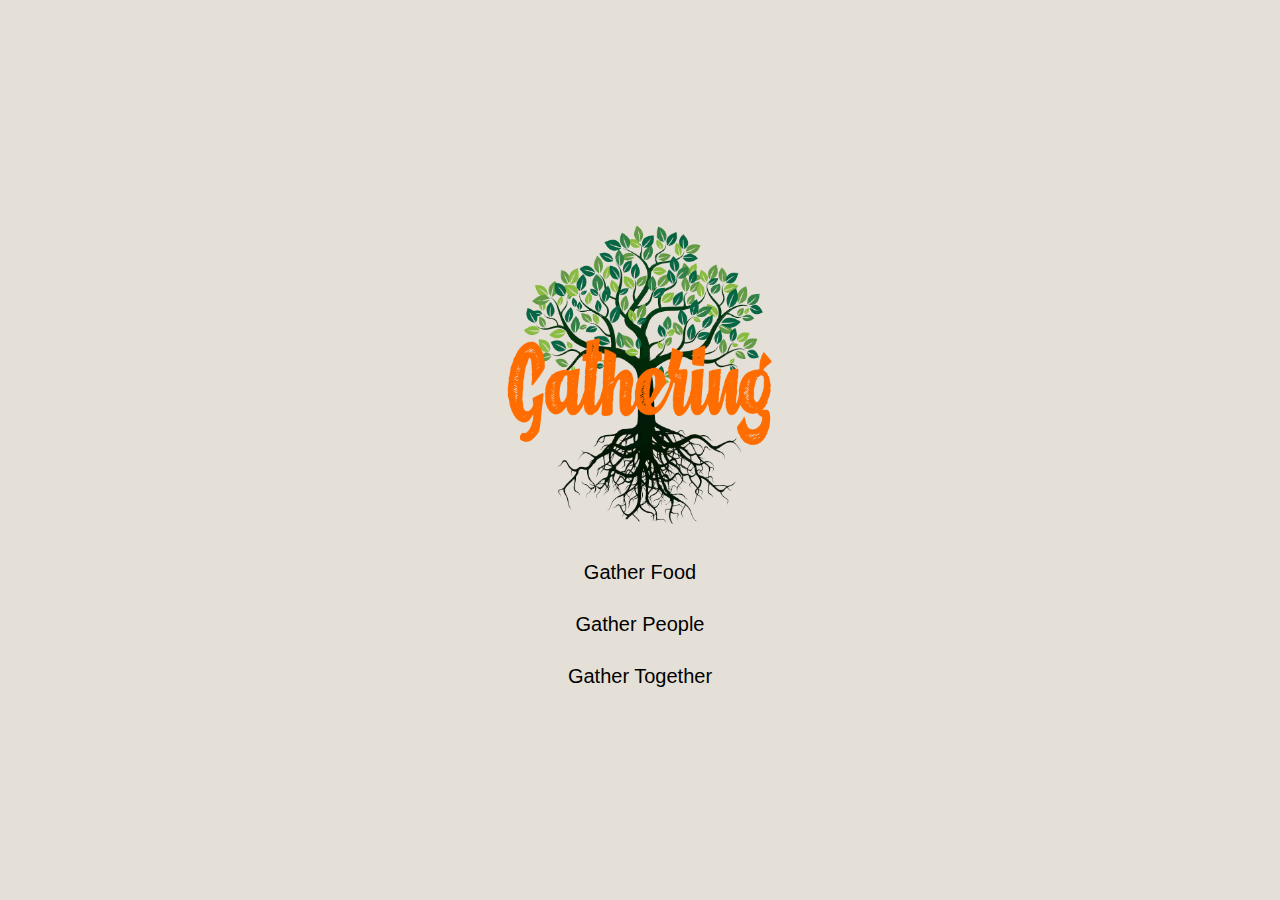
==== index.html @ 3ca497c1 "added the fixed footer to index" ====
<!DOCTYPE html>

<head>
    <title>Gathering</title>
    <link rel="stylesheet" href="./style.css">
    <meta name="viewport" content="width=device-width, initial-scale=1, user-scalable=no">
    <script src="./script.js"></script>
    <link rel="manifest" href="./manifest.webmanifest" crossorigin="use-credentials">

    <link rel="icon" href="./favicon.ico">

    <link rel="apple-touch-icon" sizes="180x180" href="./apple-touch-icon.png">
    <meta name="apple-mobile-web-app-status-bar-style" content="black-translucent">
    <meta name="apple-mobile-web-app-capable" content="yes">
</head>

<body onload="registerServiceWorker();">
    <div id="splash-screen">
        <img src="./SplashScreenLogo.png" alt="app icon">
        <p>Gather Food</p>
        <p>Gather People</p>
        <p>Gather Together</p>
    </div>
    <div id="background"></div>
    <header>
        <div class="w80">
            <a href="">
                <img src="./logo.png" alt="Gathering logo">
            </a>
        </div>
        <div class="w20">
            <p onclick="toggleNav();">&#xe020;</p>
        </div>
    </header>

    <nav id="nav-menu" class="hidden">
        <a href="./account.html">Login/Signup</a>
        <a href="./about.html">Who We Are</a>
        <a href="./harvest.html">The Harvest</a>
        <a href="./involve.html">Get Involved</a>
        <a href="./donate.html">Donate</a>
        

    </nav>

    <section onclick="hideNav();">
        <a href="https://www.educationfund.org/what-we-do/programs/food-forests-for-schools/overview.html" target="_blank">
            <img src="./article-1.png" alt="A news website.">
        </a>
        <p>
            An organization in Miami-Dade is using food forests to create the foundations for students to learn about growing food and the connection between health and the environment.
        </p>
    </section>

    <style>
        footer{
            position:absolute;
            width:100%;
            left:0;
            bottom:0;
            background-color: black;
            color: white;
            text-align: center;
            padding: 3px;
        }
    </style>


    <footer>

        <p>
            HI
        </p>

    </footer>
</body>
---- style.css ----
:root {
    --clr-wht: #fbf8ef;
    --clr-blk: #000000;
    --clr-act: #e5e0d7;
}

@font-face {
    font-family: "pacifico";
    src: url("./pacifico.ttf");
}

@font-face {
    font-family: "concord";
    src: url("./concord.ttf");
}

@font-face {
    font-family: "dripicons";
    src: url("./dripicons-v2.ttf");
}

* {
    margin: 0;
    padding: 0;
    font-family: -apple-system, BlinkMacSystemFont, "Segoe UI", Roboto, Helvetica, Arial, sans-serif, "Apple Color Emoji", "Segoe UI Emoji", "Segoe UI Symbol";
    line-height: 1;
    -moz-user-select: none;
    -webkit-user-select: none;
    -ms-user-select: none;
    user-select: none;
}

body {
    background-color: var(--clr-blk);
}

#map {
    position: absolute;
    z-index: 0;
    top: 0;
    left: 0;
    width: 100vw;
    height: calc(100vh - 5rem);
}

html,
body {
    height: 100vh;
    position: fixed;
    overflow: hidden;
}

#background {
    position: absolute;
    z-index: -2;
    top: 0;
    left: 0;
    height: 100vh;
    width: 100vw;
    background-color: var(--clr-wht);
}

@keyframes hide-splash-screen {
    to {
        opacity: 0;
        z-index: -3;
    }
}

#splash-screen {
    position: absolute;
    z-index: 2;
    top: 0;
    left: 0;
    height: 100vh;
    width: 100vw;
    background-color: var(--clr-act);
    display: flex;
    align-items: center;
    justify-content: center;
    flex-direction: column;
    opacity: 100%;
    animation: hide-splash-screen .2s linear 1.5s;
    animation-fill-mode: forwards;
}

#splash-screen * {
    margin: 0.75rem;
    color: var(--clr-blk);
}

#splash-screen img~p {
    margin-top: 1.25rem;
}

#splash-screen img {
    width: 75vw;
    height: 75vw;
    border-radius: 5vw;
}

@media only screen and (min-width: 600px) {
    #splash-screen img {
        width: 35vh;
        height: 35vh;
    }
}

#splash-screen h1 {
    font-family: "pacifico";
    font-size: 2rem;
}

#splash-screen p {
    font-size: 1.25rem;
}

header {
    font-size: 0;
    display: block;
    width: 100vw;
    height: 5rem;
    box-shadow: 0 1px 0 0 var(--clr-blk);
    background-color: var(--clr-wht);
}

header>div {
    vertical-align: top;
}

div.w80 {
    display: inline-block;
    width: 80vw;
    height: 100%;
}

div.w20 {
    display: inline-block;
    height: 100%;
    width: 20vw;
}

header p:hover {
    background-color: var(--clr-act);
}

header p:active,
header h1:active {
    background-color: var(--clr-blk);
    color: var(--clr-wht);
}

header a {
    text-decoration: none;
    color: var(--clr-blk);
}

header img {
    height: 5rem;
}

header p {
    font-family: "dripicons";
    font-size: 1.5rem;
    display: flex;
    height: 100%;
    width: 100%;
    align-items: center;
    justify-content: center;
    cursor: pointer;
    color: var(--clr-blk);
}

nav {
    position: absolute;
    top: 5rem;
    z-index: -1;
    width: 100vw;
    background-color: var(--clr-wht);
    box-shadow: 0 1px 0 0 var(--clr-blk);
}

nav.hidden {
    display: none;
}

nav>a {
    display: block;
    padding: 1rem;
    text-decoration: none;
    background-color: var(--clr-wht);
    color: var(--clr-blk);
    box-shadow: 0 -1px 0 0 var(--clr-blk);
    cursor: pointer;
}

nav>a:hover {
    background-color: var(--clr-act);
}

nav>a:active {
    background-color: var(--clr-blk);
    color: var(--clr-wht);
}

section {
    display: block;
    position: relative;
    z-index: -2;
    height: calc(100vh - 5rem);
    width: 100vw;

    overflow: scroll;
}

section img {
    width: 100vw;
}

section#login-box {
    display: flex;
    align-items: center;
    justify-content: center;
}

div#login-box-square {
    width: 75vw;

    height: 75vw;

    border-radius: 5vw;
    
    background-color: var(--clr-act);
    display: flex;
    align-items: center;
    justify-content: center;
    flex-direction: column;
}

div#login-box-square>img, div#login-box-square>div {
    display: block;
    margin-top: 1rem;
    margin-bottom: 1rem;
}

div#login-box-square input {
    width: 90%;
    height: 2.5rem;
    border-radius: 1rem;
    border: 0;
    margin-top: .25rem;
    margin-bottom: .25rem;
  padding: .75rem 1.25rem;
  box-sizing: border-box;
}

#waving-grass {
    position: absolute;
    z-index: -2;
    top: 5rem;
    height: calc(100vh - 5rem);
}

img#status {
    width:53vw
}
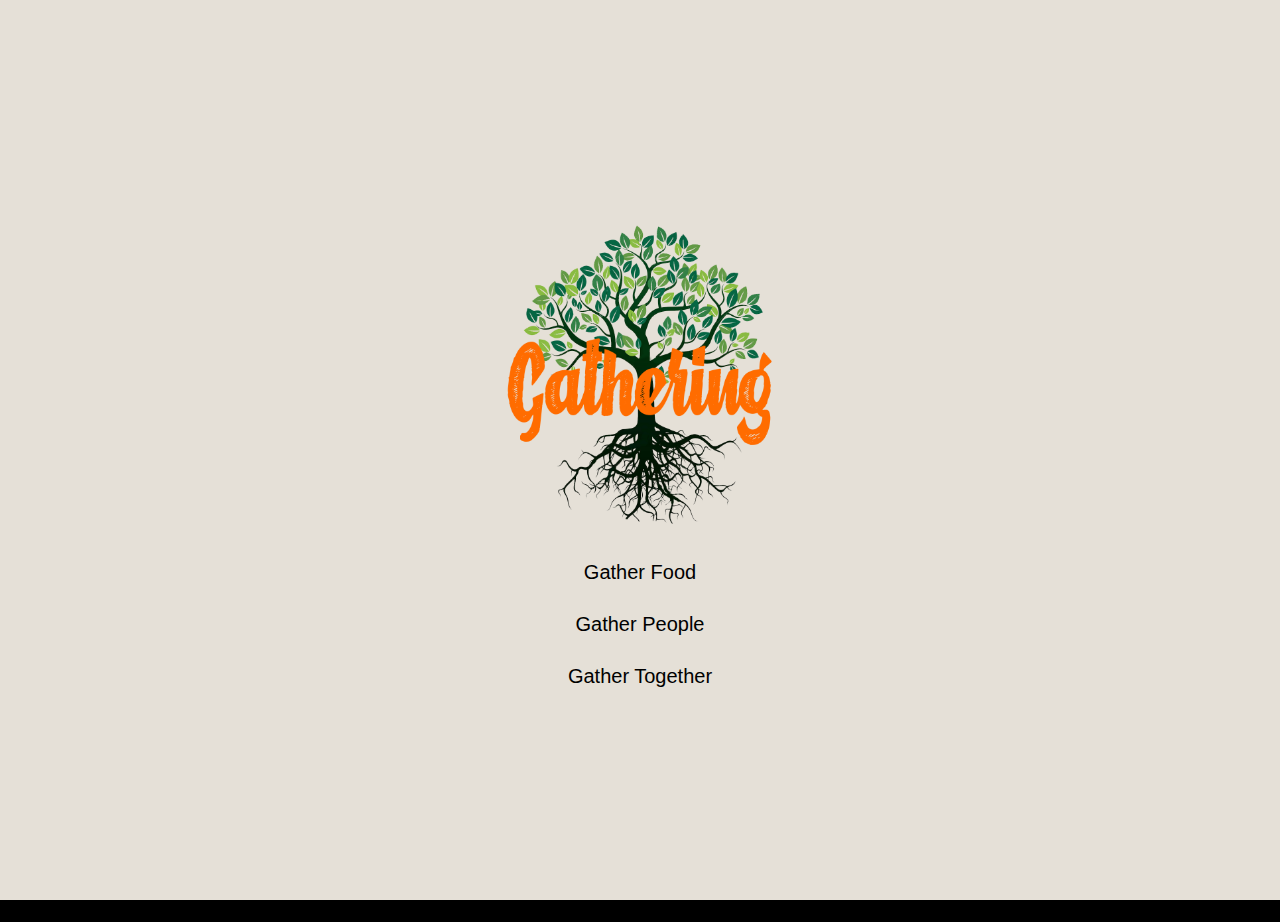
==== commit 8f1301bc: "more footer changes" ====
--- a/index.html
+++ b/index.html
@@ -54,7 +54,7 @@
 
     <style>
         footer{
-            position:absolute;
+            position:relative;
             width:100%;
             left:0;
             bottom:0;
@@ -69,7 +69,7 @@
     <footer>
 
         <p>
-            HI
+            Copyright
         </p>
 
     </footer>
